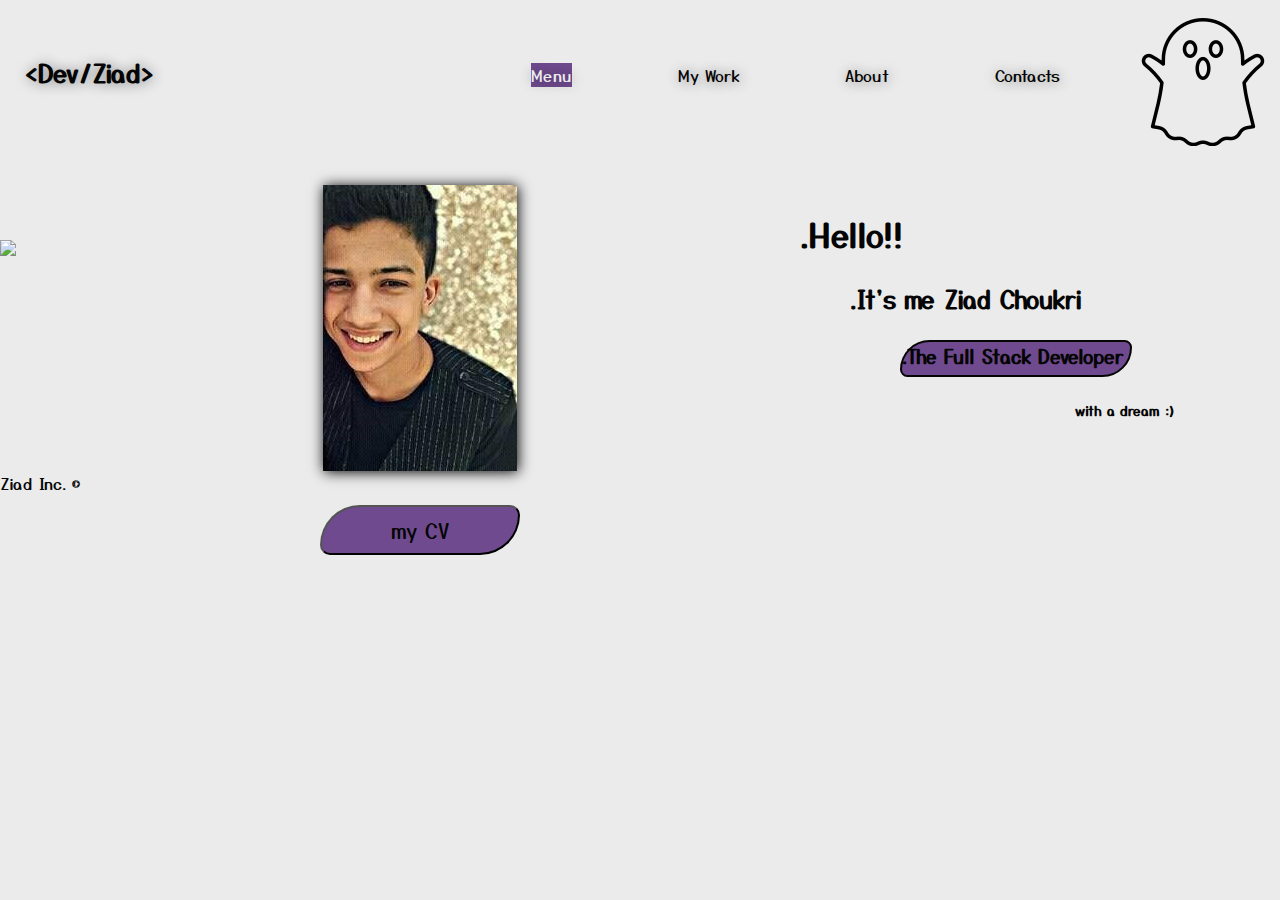
==== index.html @ 6472f196 "added html" ====
<!DOCTYPE html>
<html lang="en">

<head>
    <meta charset="UTF-8">
    <meta name="viewport" content="width=device-width, initial-scale=1.0">
    <link rel="stylesheet" href="styles/index.css">
    <link rel="preconnect" href="https://fonts.gstatic.com">
    <link rel="icon" type="img/ico" sizes="32x32" href="img/favicon.ico">
    <link href="https://fonts.googleapis.com/css2?family=Yusei+Magic&display=swap" rel="stylesheet">
    <title>Portfolio Ziad Choukri</title>
</head>

<body>
    <header>
        <nav>
            <img class="logo" src="img/logo.png" alt="logo">
            <label>
                
                  <strong style="position: relative; top: 54px; left: 25px; font-size: 25px; text-shadow: 1px 1px 13px rgba(0, 0, 0, 0.46);"> &lt;Dev/Ziad&gt; </strong> 
                
            </label>
            <ul>
                <li><a class="active" href="menu.html">Menu</a></li>
                <li><a class="nav-Link" href="mywork.html">My Work</a></li>
                <li><a class="nav-Link" href="about.html">About</a></li>
                <li><a class="nav-Link" href="contacts.html">Contacts</a></li>
            </ul>
        </nav>
        <img class="block1" src="img/blocks.png">
        <img class="block2" src="img/blocks2.PNG">


        
    </header>
    <main>
        <div class="mid-Section">
        <img class="avatar" src="img/ziad.jpg">
        <a href="cv.html"><button class="cv"> my CV </button></a>
        </div>
        <div class="text-Block">
            <h1> .Hello!!</h1> <br>
            <h2> .It's me Ziad Choukri</h2><br>
            <h3> .The Full Stack Developer</h2><br>
                <h5>with a dream :)</h5><br>
        </div>

    </main>
    <footer>
        Ziad Inc. ©
    </footer>
</body>

</html>
---- styles/index.css ----
*{
    padding:0;
    margin: 0;
    text-decoration: none;
    list-style: none;
}
body{
    font-family: 'Yusei Magic', sans-serif;
    background-color: #ebebeb;
    color: #050505;
}
nav ul{
    float: right;
    margin-right: 20px;
}
nav ul li{
    display: inline;
    line-height: 150px;
    margin: 0 -100px;
    margin-right: 200px;
}
.logo{
    position:absolute;
    top: 2%;
    right: 1%;
}
a{
    color: #050505;
    text-shadow: 1px 1px 13px rgba(0, 0, 0, 0.46);
}
a.active ,.nav-Link:hover{
    background-color: #6f4a8e;
    transition: 0.5s;
    color: #ebebeb;
}
.mid-Section{
    display: flex;
    justify-content: center;
    position: relative;
    right: 120px;
}
.avatar{
    box-shadow: 1px 1px 13px rgba(0, 0, 0, 1);
}
.cv{
    font-family: 'Yusei Magic', sans-serif;
    font-size: 20px;
    width: 200px;
    height: 50px;
    border-top-right-radius: 10px;
    border-bottom-right-radius: 40px;
    border-top-left-radius: 40px;
    border-bottom-left-radius: 10px;
    color: #050505;
    background-color: #6f4a8e;
    position: relative;
    top: 320px;
    right: 197px;
}
.cv:hover{
    background-color: #221f3b ;
    color: #ebebeb;
    transition: 0.5s;
    box-shadow: 1px 1px 13px rgba(0, 0, 0, 0.46);
}
.block1{
    position: absolute;
    top: 240px;
}
.block2{
    transform: translate(1403px,475px);
}
.text-Block{
    position: absolute;
    transform: translate(800px,-260px)
}
h2{
    position: relative;
    left: 50px;
}
h3{
    position: relative;
    left: 100px;
    border: 2px solid #050505;
    height: 33px;
    border-top-right-radius: 10px;
    border-bottom-right-radius: 40px;
    border-top-left-radius: 40px;
    border-bottom-left-radius: 10px;
    background-color: #6f4a8e;
}
h5{
    position: relative;
    left: 275px;
}
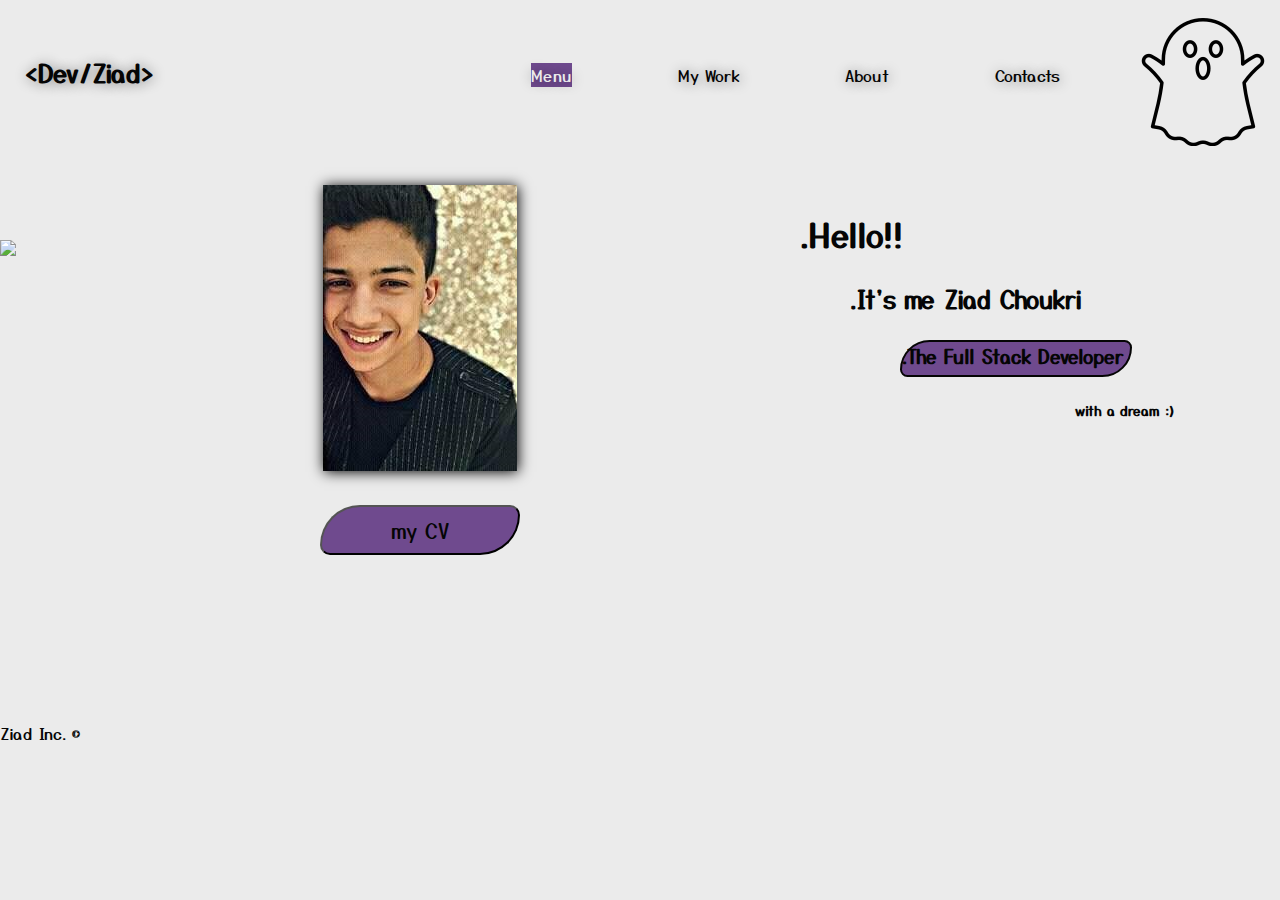
==== commit 1c9b0f80: "change: moved the footer to the bottom a bit" ====
--- a/index.html
+++ b/index.html
@@ -46,7 +46,7 @@
         </div>
 
     </main>
-    <footer>
+    <footer style="position: relative; top: 250px;">
         Ziad Inc. ©
     </footer>
 </body>
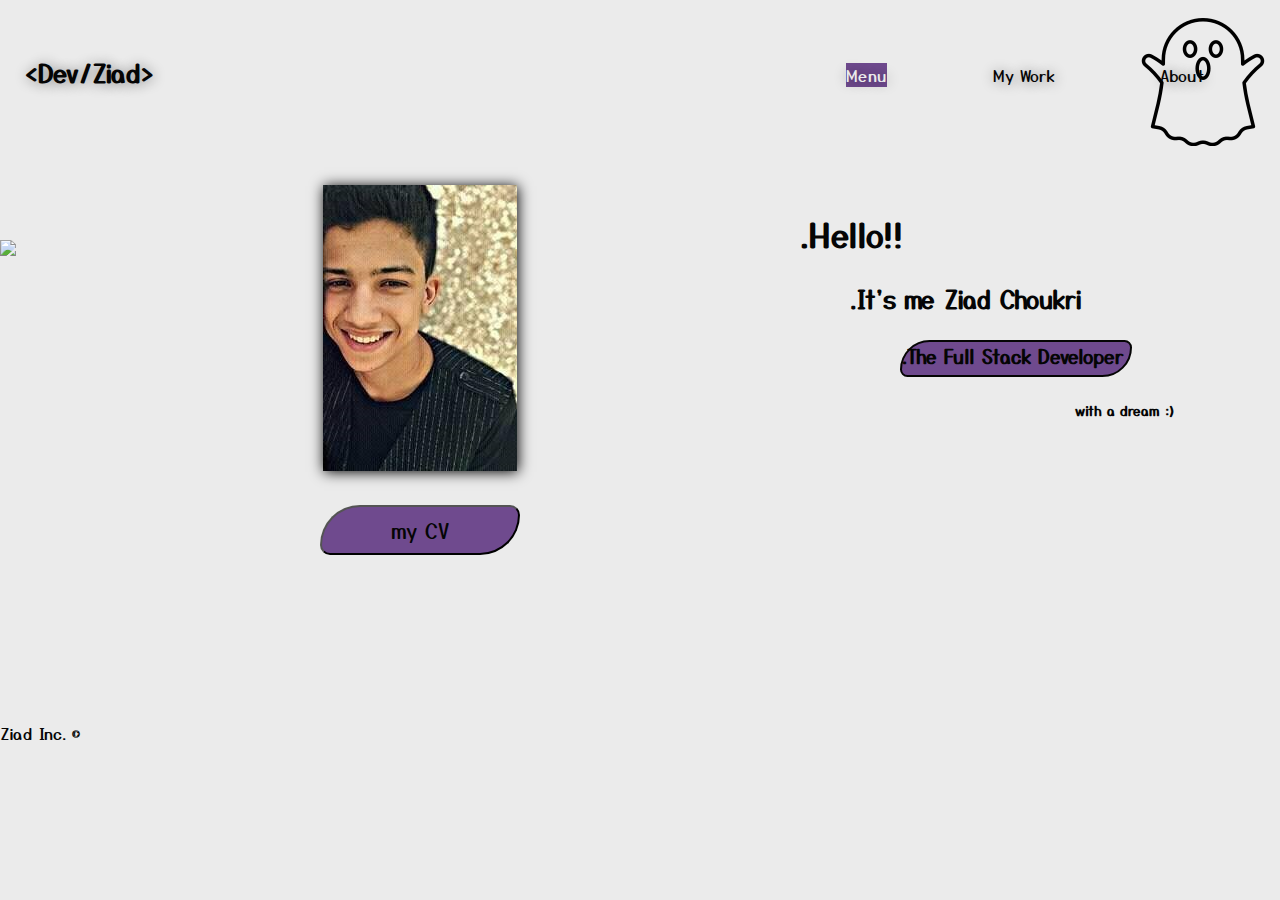
==== commit 57093d45: "Responsive 1st page" ====
--- a/index.html
+++ b/index.html
@@ -11,7 +11,7 @@
     <title>Portfolio Ziad Choukri</title>
 </head>
 
-<body>
+<body> 
     <header>
         <nav>
             <img class="logo" src="img/logo.png" alt="logo">
@@ -46,7 +46,7 @@
         </div>
 
     </main>
-    <footer style="position: relative; top: 250px;">
+    <footer style="position: relative; top: 250px; width: 150px;">
         Ziad Inc. ©
     </footer>
 </body>
--- a/styles/index.css
+++ b/styles/index.css
@@ -68,7 +68,7 @@
     top: 240px;
 }
 .block2{
-    transform: translate(1403px,475px);
+    transform: translate(1493px,475px);
 }
 .text-Block{
     position: absolute;
@@ -93,3 +93,82 @@
     position: relative;
     left: 275px;
 }
+@media (max-width: 375px){
+    body{
+        display: flex;
+        justify-content: center;
+    }
+.avatar{
+    position: relative;
+    top: 250px;
+    left: 75px;
+    width: 150px;
+}
+.cv{
+    font-family: 'Yusei Magic', sans-serif;
+    font-size: 20px;
+    width: 125px;
+    height: 40px;
+    border-top-right-radius: 10px;
+    border-bottom-right-radius: 40px;
+    border-top-left-radius: 40px;
+    border-bottom-left-radius: 10px;
+    color: #050505;
+    background-color: #6f4a8e;
+    position: relative;
+    top: 490px;
+    right: 65px;
+}
+.block1{
+    width: 100px;
+    transform: translate(92px,10px);
+}
+.block2{
+    width: 100px;
+    transform: translate(376px,-200px);
+}
+.logo{
+    width: 75px;
+    margin-top: 5px;
+    margin-right: 15px;
+}
+label{
+    margin-left: 90px;
+    position: relative;
+    bottom: 25px;
+}
+.text-Block{
+    width: 230px;
+    position: relative;
+    top: 150px;
+    right: 961px;
+}
+h1{
+    font-size:22px ;
+}
+h2{
+    font-size:18px ;
+    position: relative;
+    bottom: 25px;
+}
+h3{
+    font-size:16px ;
+    position: relative;
+    bottom: 35px;
+    height: 25px;
+    width: 200px;
+}
+h5{
+    position: relative;
+    bottom: 50px;
+    font-size: 10px;
+}
+footer{
+    transform: translate(-400px , 250px);
+}
+}
+li{
+    position: relative;
+    top: 50%;
+    left: 50%;
+}